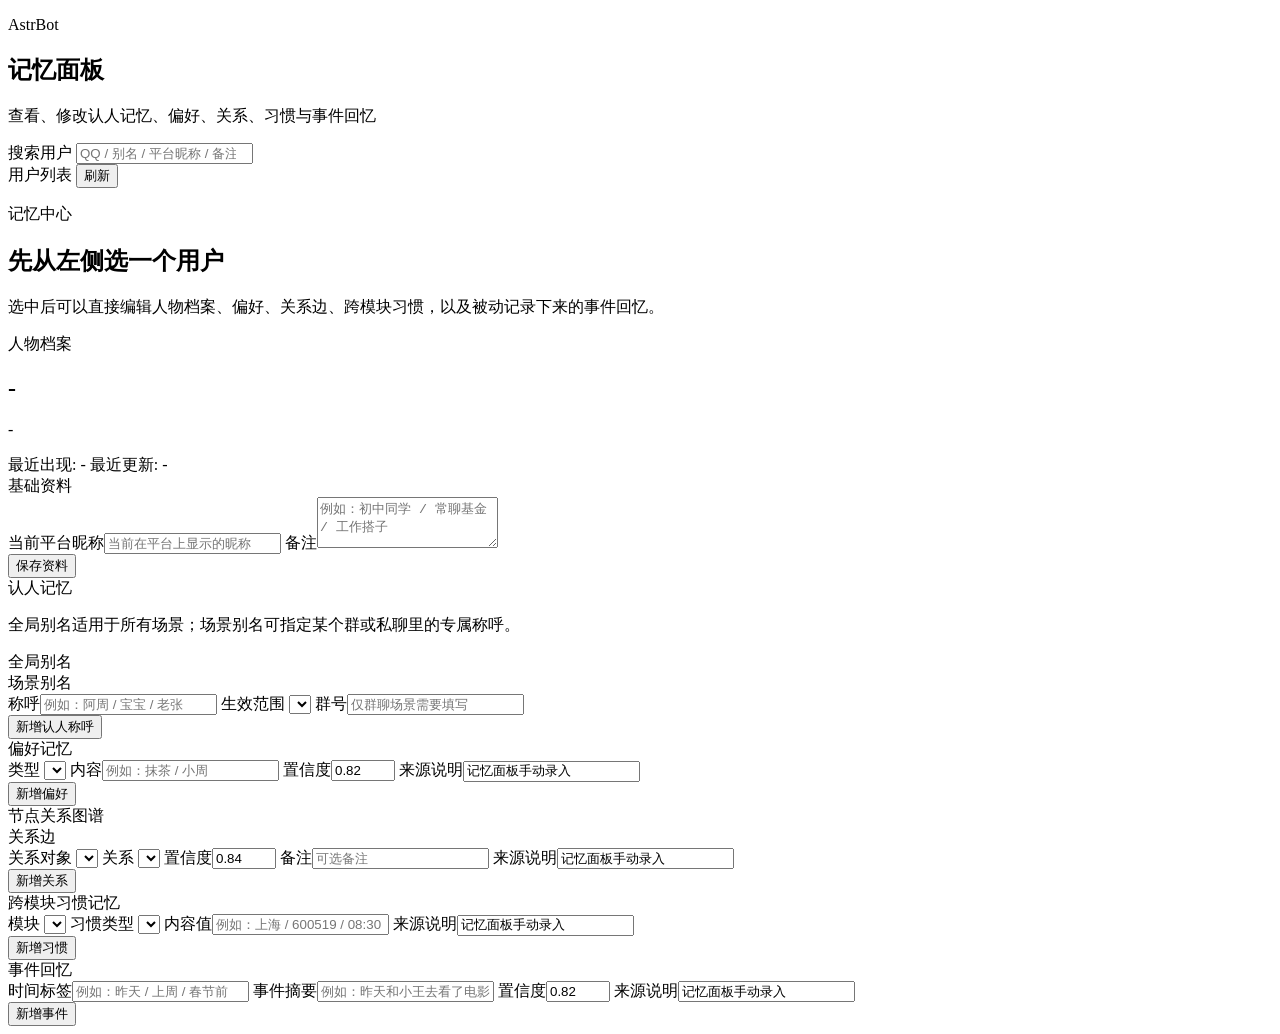
==== memory_panel_assets/index.html @ c86d37d4 "更新记忆面板" ====
<!doctype html>
<html lang="zh-CN">
<head>
  <meta charset="utf-8">
  <meta name="viewport" content="width=device-width, initial-scale=1">
  <title>记忆面板</title>
  <link rel="stylesheet" href="/static/style.css">
</head>
<body>
  <div class="app-shell">
    <aside class="sidebar">
      <div class="brand">
        <p class="eyebrow">AstrBot</p>
        <h1>记忆面板</h1>
        <p class="subtle">查看、修改认人记忆、偏好、关系、习惯与事件回忆</p>
      </div>

      <div class="search-card">
        <label for="user-search">搜索用户</label>
        <input id="user-search" type="search" placeholder="QQ / 别名 / 平台昵称 / 备注">
      </div>

      <div id="stats-grid" class="stats-grid"></div>

      <div class="user-list-card">
        <div class="section-title">
          <span>用户列表</span>
          <button id="refresh-users" class="ghost-btn">刷新</button>
        </div>
        <div id="user-list" class="user-list"></div>
      </div>
    </aside>

    <main class="content">
      <section id="empty-state" class="empty-state">
        <div>
          <p class="eyebrow">记忆中心</p>
          <h2>先从左侧选一个用户</h2>
          <p>选中后可以直接编辑人物档案、偏好、关系边、跨模块习惯，以及被动记录下来的事件回忆。</p>
        </div>
      </section>

      <section id="detail-view" class="detail-view hidden">
        <div class="hero-card">
          <div>
            <p class="eyebrow">人物档案</p>
            <h2 id="hero-title">-</h2>
            <p id="hero-subtitle" class="subtle">-</p>
          </div>
          <div class="hero-meta">
            <span id="hero-last-seen" class="pill">最近出现: -</span>
            <span id="hero-updated" class="pill">最近更新: -</span>
          </div>
        </div>

        <section class="panel">
          <div class="section-title"><span>基础资料</span></div>
          <form id="profile-form" class="form-grid">
            <label>当前平台昵称<input name="platform_name" type="text" placeholder="当前在平台上显示的昵称"></label>
            <label class="wide">备注<textarea name="note" rows="3" placeholder="例如：初中同学 / 常聊基金 / 工作搭子"></textarea></label>
            <div class="form-actions wide">
              <button type="submit" class="primary-btn">保存资料</button>
            </div>
          </form>
        </section>

        <section class="panel">
          <div class="section-title"><span>认人记忆</span></div>
          <p class="subtle">全局别名适用于所有场景；场景别名可指定某个群或私聊里的专属称呼。</p>
          <div class="section-title"><span>全局别名</span></div>
          <div id="alias-list" class="chip-row"></div>
          <div class="section-title"><span>场景别名</span></div>
          <div id="scoped-alias-list" class="editable-list"></div>
          <form id="alias-form" class="form-grid compact-grid">
            <label>称呼<input name="alias" type="text" placeholder="例如：阿周 / 宝宝 / 老张"></label>
            <label>生效范围
              <select id="alias-scene-type" name="scene_type"></select>
            </label>
            <label id="alias-scene-value-wrap">群号<input id="alias-scene-value" name="scene_value" type="text" placeholder="仅群聊场景需要填写"></label>
            <div class="form-actions wide">
              <button type="submit" class="primary-btn">新增认人称呼</button>
            </div>
          </form>
        </section>

        <section class="panel">
          <div class="section-title"><span>偏好记忆</span></div>
          <div id="preferences-list" class="editable-list"></div>
          <form id="preference-form" class="form-grid compact-grid">
            <label>类型
              <select name="preference_type" id="preference-type-select"></select>
            </label>
            <label>内容<input name="value" type="text" placeholder="例如：抹茶 / 小周"></label>
            <label>置信度<input name="confidence" type="number" step="0.01" min="0" max="1" value="0.82"></label>
            <label class="wide">来源说明<input name="source_text" type="text" value="记忆面板手动录入" placeholder="例如：管理员手动补录"></label>
            <div class="form-actions wide">
              <button type="submit" class="primary-btn">新增偏好</button>
            </div>
          </form>
        </section>

        <section class="split-grid">
          <section class="panel">
            <div class="section-title"><span>节点关系图谱</span></div>
            <div id="graph-canvas" class="graph-canvas"></div>
          </section>

          <section class="panel">
            <div class="section-title"><span>关系边</span></div>
            <div id="relations-list" class="editable-list"></div>
            <form id="relation-form" class="form-grid compact-grid">
              <label>关系对象
                <select id="relation-target-qq-id" name="target_qq_id"></select>
              </label>
              <label>关系
                <select id="relation-type-select" name="relation_type"></select>
              </label>
              <label>置信度<input name="confidence" type="number" step="0.01" min="0" max="1" value="0.84"></label>
              <label class="wide">备注<input name="note" type="text" placeholder="可选备注"></label>
              <label class="wide">来源说明<input name="source_text" type="text" value="记忆面板手动录入" placeholder="例如：管理员手动补录"></label>
              <div class="form-actions wide">
                <button type="submit" class="primary-btn">新增关系</button>
              </div>
            </form>
          </section>
        </section>

        <section class="panel">
          <div class="section-title"><span>跨模块习惯记忆</span></div>
          <div id="habits-list" class="editable-list"></div>
          <form id="habit-form" class="form-grid compact-grid">
            <label>模块
              <select id="habit-module-select" name="module_name"></select>
            </label>
            <label>习惯类型
              <select id="habit-key-select" name="habit_key"></select>
            </label>
            <label>内容值<input name="habit_value" type="text" placeholder="例如：上海 / 600519 / 08:30"></label>
            <label class="wide">来源说明<input name="source_text" type="text" value="记忆面板手动录入" placeholder="例如：管理员手动补录"></label>
            <div class="form-actions wide">
              <button type="submit" class="primary-btn">新增习惯</button>
            </div>
          </form>
        </section>

        <section class="panel">
          <div class="section-title"><span>事件回忆</span></div>
          <div id="events-list" class="timeline-list"></div>
          <form id="event-form" class="form-grid compact-grid">
            <label>时间标签<input name="event_date_label" type="text" placeholder="例如：昨天 / 上周 / 春节前"></label>
            <label class="wide">事件摘要<input name="summary" type="text" placeholder="例如：昨天和小王去看了电影"></label>
            <label>置信度<input name="confidence" type="number" step="0.01" min="0" max="1" value="0.82"></label>
            <label class="wide">来源说明<input name="source_text" type="text" value="记忆面板手动录入" placeholder="例如：管理员手动补录"></label>
            <div class="form-actions wide">
              <button type="submit" class="primary-btn">新增事件</button>
            </div>
          </form>
        </section>
      </section>
    </main>
  </div>

  <template id="empty-list-template">
    <div class="empty-list">还没有记录</div>
  </template>

  <script src="/static/app.js"></script>
</body>
</html>
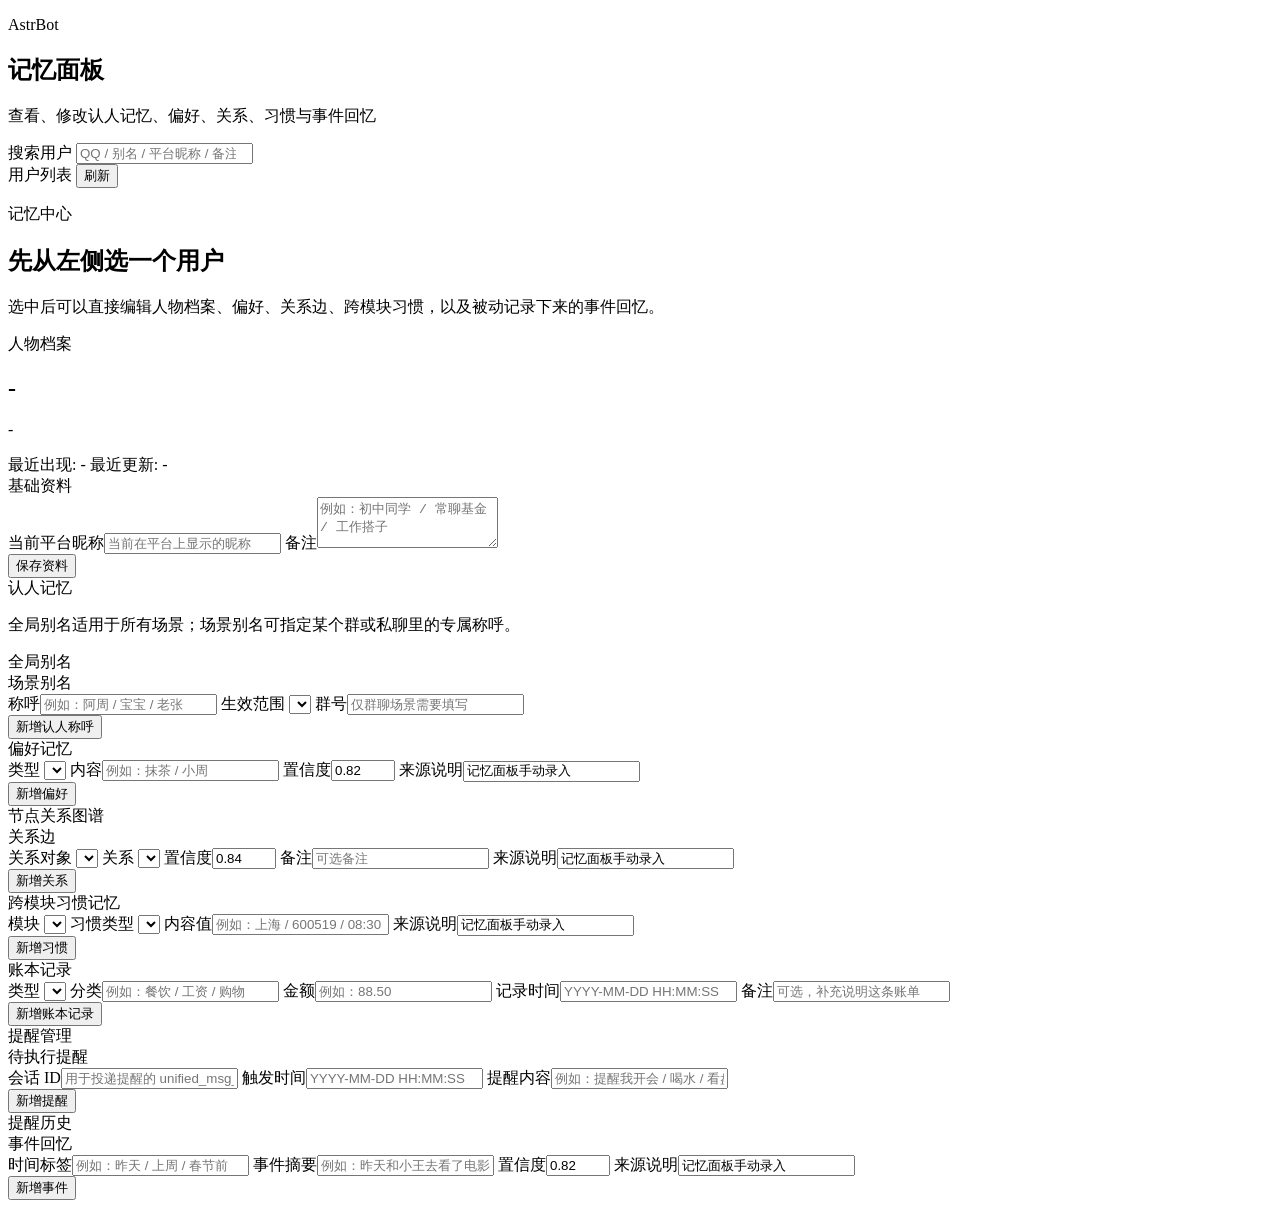
==== commit 3a2c26a2: "更新记忆面板" ====
--- a/memory_panel_assets/index.html
+++ b/memory_panel_assets/index.html
@@ -143,6 +143,44 @@
           </form>
         </section>
 
+        <section class="split-grid">
+          <section class="panel">
+            <div class="section-title"><span>账本记录</span></div>
+            <div id="bookkeeping-summary" class="insight-grid"></div>
+            <div id="bookkeeping-list" class="editable-list"></div>
+            <form id="bookkeeping-form" class="form-grid compact-grid">
+              <label>类型
+                <select id="bookkeeping-type-select" name="record_type"></select>
+              </label>
+              <label>分类<input name="category" type="text" placeholder="例如：餐饮 / 工资 / 购物"></label>
+              <label>金额<input name="amount" type="number" step="0.01" min="0" placeholder="例如：88.50"></label>
+              <label>记录时间<input name="created_at" type="text" placeholder="YYYY-MM-DD HH:MM:SS"></label>
+              <label class="wide">备注<input name="description" type="text" placeholder="可选，补充说明这条账单"></label>
+              <div class="form-actions wide">
+                <button type="submit" class="primary-btn">新增账本记录</button>
+              </div>
+            </form>
+          </section>
+
+          <section class="panel">
+            <div class="section-title"><span>提醒管理</span></div>
+            <div id="reminder-summary" class="insight-grid"></div>
+            <div class="section-title"><span>待执行提醒</span></div>
+            <div id="reminders-list" class="editable-list"></div>
+            <form id="reminder-form" class="form-grid compact-grid">
+              <label>会话 ID<input name="session_id" type="text" placeholder="用于投递提醒的 unified_msg_origin"></label>
+              <label>触发时间<input name="run_at" type="text" placeholder="YYYY-MM-DD HH:MM:SS"></label>
+              <label class="wide">提醒内容<input name="text" type="text" placeholder="例如：提醒我开会 / 喝水 / 看盘"></label>
+              <div class="form-actions wide">
+                <button type="submit" class="primary-btn">新增提醒</button>
+              </div>
+            </form>
+
+            <div class="section-title"><span>提醒历史</span></div>
+            <div id="reminder-history-list" class="timeline-list"></div>
+          </section>
+        </section>
+
         <section class="panel">
           <div class="section-title"><span>事件回忆</span></div>
           <div id="events-list" class="timeline-list"></div>
